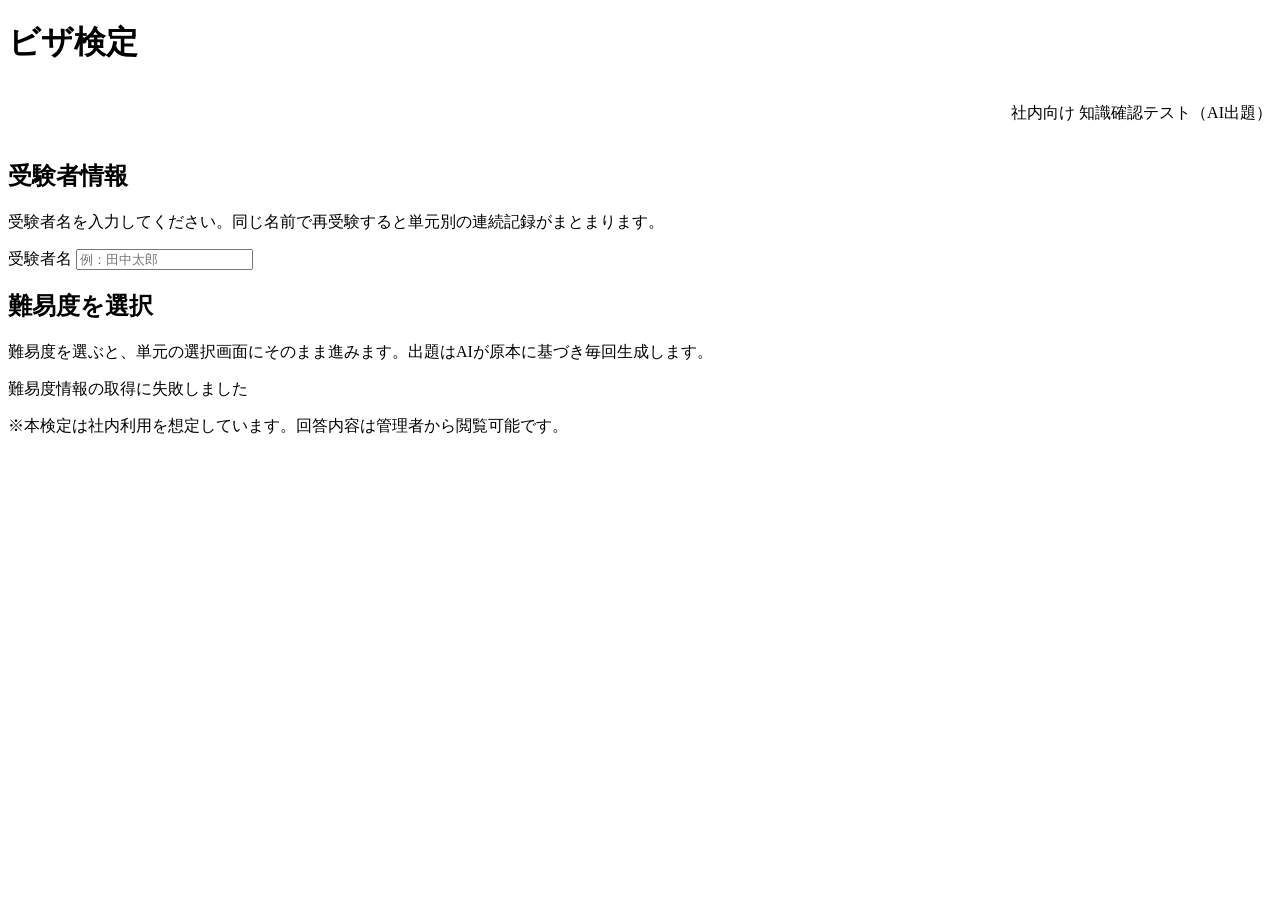
==== frontend/index.html @ 84968790 "feat: デモデータ生成ボタンをサブタイトル直下・右揃えへ移動（DEV ONLY） - ヘッダーの絶対配置（右上）をやめ、サブタイトルと同じ右揃えflex列に収める - 撤去時はこの div を外し" ====
<!doctype html>
<html lang="ja">
<head>
  <meta charset="utf-8">
  <meta name="viewport" content="width=device-width, initial-scale=1">
  <meta name="robots" content="noindex,nofollow">
  <title>ビザ検定</title>
  <link rel="stylesheet" href="/assets/style.css">
</head>
<body>
  <div class="app-shell">
    <header class="header">
      <h1>ビザ検定</h1>
      <!-- DEV ONLY（撤去予定）: ボタン撤去時はこの div を外して <p class="subtitle"> を header 直下に戻す -->
      <div style="display: flex; flex-direction: column; align-items: flex-end; gap: 6px;">
        <p class="subtitle">社内向け 知識確認テスト（AI出題）</p>
        <!-- ===== DEV ONLY（撤去予定）: 管理画面確認用デモデータ生成ボタン ===== -->
        <!-- 撤去箇所: このブロック / 下部の DEV ONLY スクリプト / backend/routes_dev.py /
             main.py の include / config.py の DEMO_SEED_ENABLED -->
        <button id="dev-seed-btn" type="button" hidden
                style="font-size: 12px; padding: 4px 10px; border: 1px dashed #b58900;
                       border-radius: 6px; background: #fdf6e3; color: #b58900;
                       cursor: pointer; white-space: nowrap;"
                title="構築段階専用。管理画面確認用のダミー受験者10人分のデータを作成します。">
          ダミーデータ生成
        </button>
        <!-- ===== /DEV ONLY ===== -->
      </div>
    </header>

    <section class="card">
      <h2>受験者情報</h2>
      <p class="muted">受験者名を入力してください。同じ名前で再受験すると単元別の連続記録がまとまります。</p>
      <label for="username">受験者名</label>
      <input type="text" id="username" placeholder="例：田中太郎" maxlength="50" autocomplete="off">
    </section>

    <section class="card">
      <h2>難易度を選択</h2>
      <p class="muted">難易度を選ぶと、単元の選択画面にそのまま進みます。出題はAIが原本に基づき毎回生成します。</p>
      <div class="level-grid" id="level-grid">
        <div class="loading">読み込み中…</div>
      </div>
    </section>

    <p class="note">※本検定は社内利用を想定しています。回答内容は管理者から閲覧可能です。</p>
  </div>

  <script>
    const usernameInput = document.getElementById("username");
    const levelGrid = document.getElementById("level-grid");

    const LEVEL_NAMES = { beginner: "初級", intermediate: "中級", advanced: "上級" };
    const LEVEL_ORDER = ["beginner", "intermediate", "advanced"];

    let levels = [];

    const savedName = localStorage.getItem("visa_quiz_username");
    if (savedName) usernameInput.value = savedName;

    function hasName() {
      return usernameInput.value.trim().length > 0;
    }

    // 受験者名の有無で、受験可能な難易度カードの活性（淡色）を切り替える。
    // 名前未入力のうちは淡色にして「先に名前を」と促す（押せば名前欄へフォーカス）。
    function updateCardState() {
      const ok = hasName();
      document.querySelectorAll(".level-card").forEach((el) => {
        const lv = levels.find((x) => x.id === el.dataset.id);
        if (!lv || !lv.available) return; // COMING SOON は常に淡色のまま
        el.classList.toggle("disabled", !ok);
      });
    }

    usernameInput.addEventListener("input", updateCardState);

    // 難易度カードを押したら、その場で単元選択画面へ直行する（中継ボタンは廃止）。
    function goToUnits(levelId) {
      const name = usernameInput.value.trim();
      if (!name) {
        usernameInput.focus();
        return;
      }
      localStorage.setItem("visa_quiz_username", name);
      const params = new URLSearchParams({ user: name, level: levelId });
      window.location.href = `/units.html?${params.toString()}`;
    }

    async function loadLevels() {
      try {
        // 観点メタのあるレベルから難易度を導出する（出題対象=ビザ種別単元のみ）
        const res = await fetch("/api/rag/cells");
        const data = await res.json();
        const counts = {};
        for (const cell of (data.cells || [])) {
          counts[cell.level] = (counts[cell.level] || 0) + 1;
        }
        levels = LEVEL_ORDER.map((id) => ({
          id,
          name: LEVEL_NAMES[id] || id,
          available: (counts[id] || 0) > 0,
          unit_count: counts[id] || 0,
        }));
        renderLevels();
      } catch (e) {
        levelGrid.innerHTML = '<div class="empty">難易度情報の取得に失敗しました</div>';
      }
    }

    function renderLevels() {
      levelGrid.innerHTML = "";
      for (const lv of levels) {
        const div = document.createElement("div");
        div.className = "level-card" + (lv.available ? "" : " disabled");
        div.dataset.id = lv.id;

        const meta = lv.available
          ? `<div class="meta">${lv.unit_count}単元</div>`
          : `<div class="coming-soon">COMING SOON</div>`;
        div.innerHTML = `<h3>${lv.name}</h3>${meta}`;

        if (lv.available) {
          div.addEventListener("click", () => goToUnits(lv.id));
        }
        levelGrid.appendChild(div);
      }
      updateCardState(); // 初期反映（保存名があれば明るく・押せる状態に）
    }

    loadLevels();
  </script>

  <!-- ===== DEV ONLY（撤去予定）: デモデータ生成ボタンの動作 ===== -->
  <script>
    (function () {
      const btn = document.getElementById("dev-seed-btn");
      if (!btn) return;

      // サーバ側で有効なときだけボタンを表示する（無効時は存在ごと隠す）
      fetch("/api/dev/seed-demo")
        .then((r) => (r.ok ? r.json() : { enabled: false }))
        .then((d) => { if (d.enabled) btn.hidden = false; })
        .catch(() => {});

      btn.addEventListener("click", async () => {
        const ok = confirm(
          "管理画面確認用のダミー受験者10人分のデータを作成します。\n" +
          "同名のダミー受験者の既存記録は削除して作り直します。\n" +
          "（構築段階専用の機能です）\n\n実行しますか？"
        );
        if (!ok) return;
        btn.disabled = true;
        btn.textContent = "生成中…";
        try {
          const res = await fetch("/api/dev/seed-demo", { method: "POST" });
          const data = await res.json();
          if (!res.ok) throw new Error(data.detail || "生成に失敗しました");
          alert(`ダミーデータを作成しました。\n受験者 ${data.users} 人 / 受験 ${data.attempts} 回\n管理画面で確認できます。`);
        } catch (e) {
          alert("失敗: " + e.message);
        } finally {
          btn.disabled = false;
          btn.textContent = "ダミーデータ生成";
        }
      });
    })();
  </script>
  <!-- ===== /DEV ONLY ===== -->
</body>
</html>
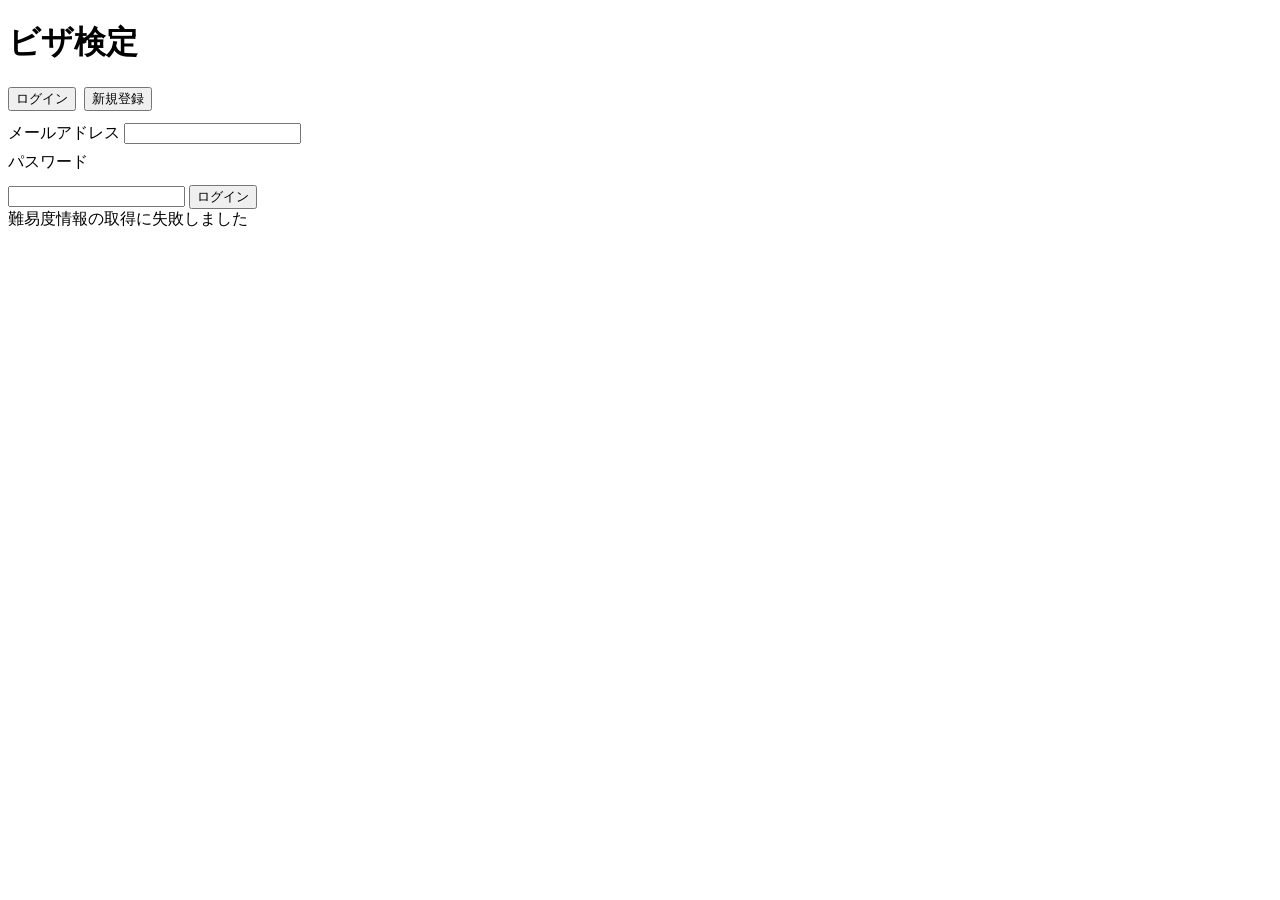
==== commit 2b800eaf: "feat: 氏名識別をアカウント認証へ移行（テストモード撤去含む）" ====
--- a/frontend/index.html
+++ b/frontend/index.html
@@ -11,9 +11,8 @@
   <div class="app-shell">
     <header class="header">
       <h1>ビザ検定</h1>
-      <!-- DEV ONLY（撤去予定）: ボタン撤去時はこの div を外して <p class="subtitle"> を header 直下に戻す -->
+      <!-- DEV ONLY（撤去予定）: ボタン撤去時はこの div ごと削除する -->
       <div style="display: flex; flex-direction: column; align-items: flex-end; gap: 6px;">
-        <p class="subtitle">社内向け 知識確認テスト（AI出題）</p>
         <!-- ===== DEV ONLY（撤去予定）: 管理画面確認用デモデータ生成ボタン ===== -->
         <!-- 撤去箇所: このブロック / 下部の DEV ONLY スクリプト / backend/routes_dev.py /
              main.py の include / config.py の DEMO_SEED_ENABLED -->
@@ -28,62 +27,146 @@
       </div>
     </header>
 
+    <!-- ログイン中バー（未ログイン時は非表示） -->
+    <section class="card" id="account-bar" hidden>
+      <div style="display: flex; justify-content: space-between; align-items: center; gap: 12px; flex-wrap: wrap;">
+        <span id="account-name" style="font-weight: 600;"></span>
+        <span>
+          <a href="/mypage.html" class="btn btn-secondary" style="text-decoration: none; padding: 6px 12px; font-size: 13px;">マイページ</a>
+          <button type="button" id="logout-btn" class="btn btn-secondary" style="padding: 6px 12px; font-size: 13px;">ログアウト</button>
+        </span>
+      </div>
+    </section>
+
+    <!-- 認証カード（ログイン／新規登録。ログイン中は非表示） -->
+    <section class="card" id="auth-card">
+      <div style="display: flex; gap: 8px; margin-bottom: 12px;">
+        <button type="button" class="btn" id="tab-login">ログイン</button>
+        <button type="button" class="btn btn-secondary" id="tab-register">新規登録</button>
+      </div>
+      <div id="auth-fields">
+        <label for="auth-email">メールアドレス</label>
+        <input type="email" id="auth-email" maxlength="254" autocomplete="username">
+        <label for="auth-password" style="margin-top: 8px; display: block;">パスワード</label>
+        <input type="password" id="auth-password" maxlength="128" autocomplete="current-password">
+        <div id="register-only" hidden>
+          <label for="auth-display-name" style="margin-top: 8px; display: block;">表示名（管理画面・結果に表示される名前）</label>
+          <input type="text" id="auth-display-name" maxlength="50" autocomplete="off" placeholder="例：田中太郎">
+          <p class="muted" style="margin-top: 6px;">パスワードは8文字以上。</p>
+        </div>
+        <p class="muted" id="auth-error" style="color: var(--danger); margin-top: 8px;" hidden></p>
+        <button type="button" class="btn" id="auth-submit" style="margin-top: 12px;">ログイン</button>
+      </div>
+    </section>
+
     <section class="card">
-      <h2>受験者情報</h2>
-      <p class="muted">受験者名を入力してください。同じ名前で再受験すると単元別の連続記録がまとまります。</p>
-      <label for="username">受験者名</label>
-      <input type="text" id="username" placeholder="例：田中太郎" maxlength="50" autocomplete="off">
-    </section>
-
-    <section class="card">
-      <h2>難易度を選択</h2>
-      <p class="muted">難易度を選ぶと、単元の選択画面にそのまま進みます。出題はAIが原本に基づき毎回生成します。</p>
       <div class="level-grid" id="level-grid">
         <div class="loading">読み込み中…</div>
       </div>
     </section>
 
-    <p class="note">※本検定は社内利用を想定しています。回答内容は管理者から閲覧可能です。</p>
   </div>
 
   <script>
-    const usernameInput = document.getElementById("username");
     const levelGrid = document.getElementById("level-grid");
+    const accountBar = document.getElementById("account-bar");
+    const accountName = document.getElementById("account-name");
+    const authCard = document.getElementById("auth-card");
+    const authError = document.getElementById("auth-error");
 
     const LEVEL_NAMES = { beginner: "初級", intermediate: "中級", advanced: "上級" };
     const LEVEL_ORDER = ["beginner", "intermediate", "advanced"];
 
     let levels = [];
-
-    const savedName = localStorage.getItem("visa_quiz_username");
-    if (savedName) usernameInput.value = savedName;
-
-    function hasName() {
-      return usernameInput.value.trim().length > 0;
-    }
-
-    // 受験者名の有無で、受験可能な難易度カードの活性（淡色）を切り替える。
-    // 名前未入力のうちは淡色にして「先に名前を」と促す（押せば名前欄へフォーカス）。
+    let loggedIn = false;
+    let authMode = "login"; // "login" | "register"
+
+    // --- 認証UI ---
+    function setAuthMode(mode) {
+      authMode = mode;
+      document.getElementById("register-only").hidden = mode !== "register";
+      document.getElementById("auth-submit").textContent = mode === "login" ? "ログイン" : "登録して始める";
+      document.getElementById("tab-login").className = mode === "login" ? "btn" : "btn btn-secondary";
+      document.getElementById("tab-register").className = mode === "register" ? "btn" : "btn btn-secondary";
+      authError.hidden = true;
+    }
+    document.getElementById("tab-login").addEventListener("click", () => setAuthMode("login"));
+    document.getElementById("tab-register").addEventListener("click", () => setAuthMode("register"));
+
+    async function submitAuth() {
+      const email = document.getElementById("auth-email").value.trim();
+      const password = document.getElementById("auth-password").value;
+      authError.hidden = true;
+      try {
+        let res;
+        if (authMode === "register") {
+          const displayName = document.getElementById("auth-display-name").value.trim();
+          res = await fetch("/api/auth/register", {
+            method: "POST", headers: { "Content-Type": "application/json" },
+            body: JSON.stringify({ email, password, display_name: displayName }),
+          });
+        } else {
+          res = await fetch("/api/auth/login", {
+            method: "POST", headers: { "Content-Type": "application/json" },
+            body: JSON.stringify({ email, password }),
+          });
+        }
+        const data = await res.json();
+        if (!res.ok) throw new Error(data.detail || "失敗しました");
+        applyLogin(data);
+      } catch (e) {
+        authError.textContent = e.message;
+        authError.hidden = false;
+      }
+    }
+    document.getElementById("auth-submit").addEventListener("click", submitAuth);
+    document.getElementById("auth-password").addEventListener("keydown", (e) => {
+      if (e.key === "Enter") submitAuth();
+    });
+
+    function applyLogin(user) {
+      loggedIn = true;
+      accountName.textContent = `${user.display_name} さん`;
+      accountBar.hidden = false;
+      authCard.hidden = true;
+      updateCardState();
+    }
+    function applyLogout() {
+      loggedIn = false;
+      accountBar.hidden = true;
+      authCard.hidden = false;
+      updateCardState();
+    }
+    document.getElementById("logout-btn").addEventListener("click", async () => {
+      await fetch("/api/auth/logout", { method: "POST" });
+      applyLogout();
+    });
+
+    async function checkSession() {
+      try {
+        const res = await fetch("/api/auth/me");
+        if (res.ok) applyLogin(await res.json());
+        else applyLogout();
+      } catch (e) { applyLogout(); }
+    }
+
+    // --- 難易度カード ---
+    // ログイン状態で難易度カードの活性を切り替える（未ログインは淡色）。
     function updateCardState() {
-      const ok = hasName();
       document.querySelectorAll(".level-card").forEach((el) => {
         const lv = levels.find((x) => x.id === el.dataset.id);
         if (!lv || !lv.available) return; // COMING SOON は常に淡色のまま
-        el.classList.toggle("disabled", !ok);
+        el.classList.toggle("disabled", !loggedIn);
       });
     }
 
-    usernameInput.addEventListener("input", updateCardState);
-
-    // 難易度カードを押したら、その場で単元選択画面へ直行する（中継ボタンは廃止）。
+    // 難易度カードを押したら、その場で単元選択画面へ直行する。
     function goToUnits(levelId) {
-      const name = usernameInput.value.trim();
-      if (!name) {
-        usernameInput.focus();
+      if (!loggedIn) {
+        document.getElementById("auth-email").focus();
         return;
       }
-      localStorage.setItem("visa_quiz_username", name);
-      const params = new URLSearchParams({ user: name, level: levelId });
+      const params = new URLSearchParams({ level: levelId });
       window.location.href = `/units.html?${params.toString()}`;
     }
 
@@ -125,9 +208,11 @@
         }
         levelGrid.appendChild(div);
       }
-      updateCardState(); // 初期反映（保存名があれば明るく・押せる状態に）
-    }
-
+      updateCardState(); // 初期反映（ログイン済みなら明るく・押せる状態に）
+    }
+
+    setAuthMode("login");
+    checkSession();
     loadLevels();
   </script>
 
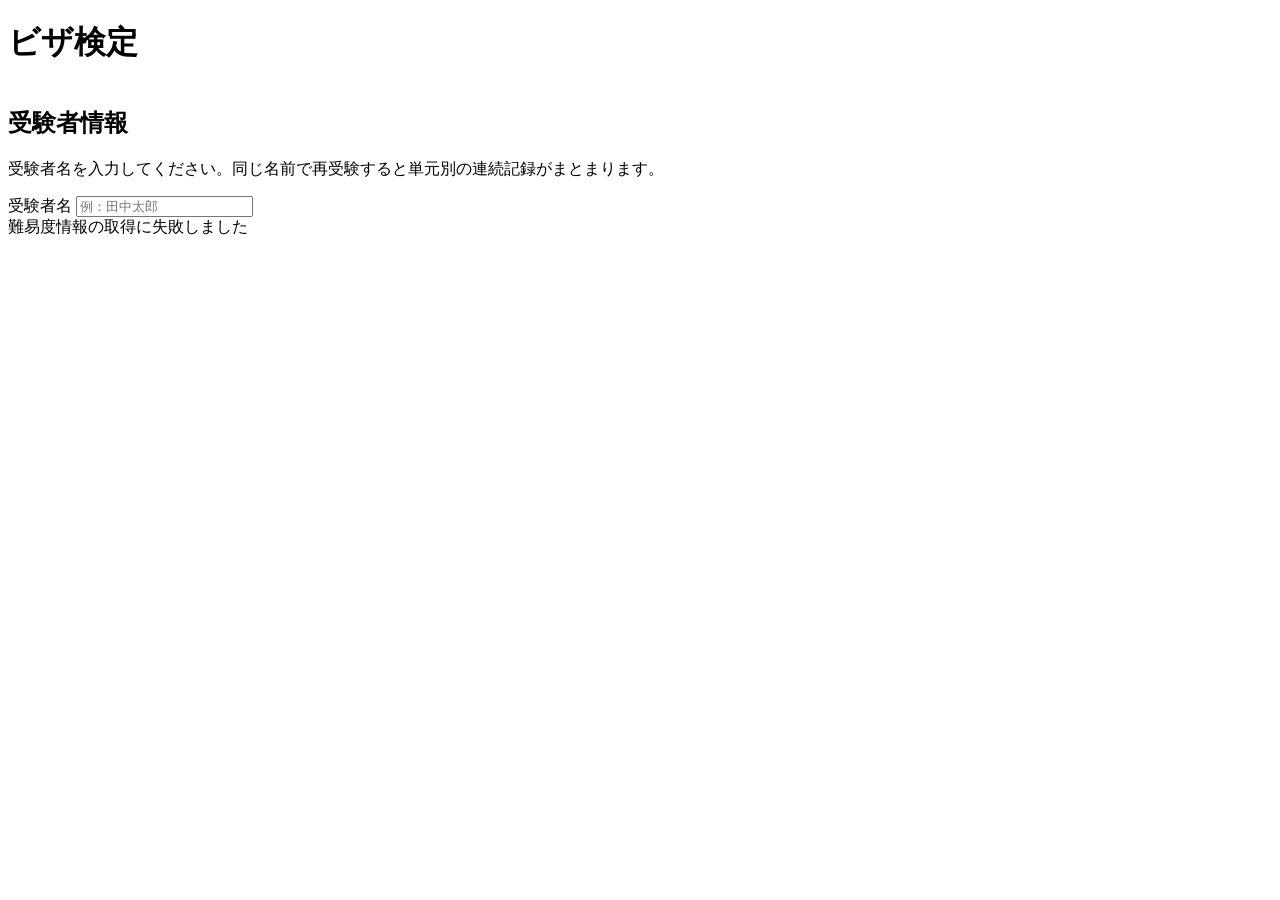
==== commit 381067d7: "fix: クライアント修正依頼の一括反映（管理画面6点・文言8項目・plan修正）" ====
--- a/frontend/index.html
+++ b/frontend/index.html
@@ -27,36 +27,11 @@
       </div>
     </header>
 
-    <!-- ログイン中バー（未ログイン時は非表示） -->
-    <section class="card" id="account-bar" hidden>
-      <div style="display: flex; justify-content: space-between; align-items: center; gap: 12px; flex-wrap: wrap;">
-        <span id="account-name" style="font-weight: 600;"></span>
-        <span>
-          <a href="/mypage.html" class="btn btn-secondary" style="text-decoration: none; padding: 6px 12px; font-size: 13px;">マイページ</a>
-          <button type="button" id="logout-btn" class="btn btn-secondary" style="padding: 6px 12px; font-size: 13px;">ログアウト</button>
-        </span>
-      </div>
-    </section>
-
-    <!-- 認証カード（ログイン／新規登録。ログイン中は非表示） -->
-    <section class="card" id="auth-card">
-      <div style="display: flex; gap: 8px; margin-bottom: 12px;">
-        <button type="button" class="btn" id="tab-login">ログイン</button>
-        <button type="button" class="btn btn-secondary" id="tab-register">新規登録</button>
-      </div>
-      <div id="auth-fields">
-        <label for="auth-email">メールアドレス</label>
-        <input type="email" id="auth-email" maxlength="254" autocomplete="username">
-        <label for="auth-password" style="margin-top: 8px; display: block;">パスワード</label>
-        <input type="password" id="auth-password" maxlength="128" autocomplete="current-password">
-        <div id="register-only" hidden>
-          <label for="auth-display-name" style="margin-top: 8px; display: block;">表示名（管理画面・結果に表示される名前）</label>
-          <input type="text" id="auth-display-name" maxlength="50" autocomplete="off" placeholder="例：田中太郎">
-          <p class="muted" style="margin-top: 6px;">パスワードは8文字以上。</p>
-        </div>
-        <p class="muted" id="auth-error" style="color: var(--danger); margin-top: 8px;" hidden></p>
-        <button type="button" class="btn" id="auth-submit" style="margin-top: 12px;">ログイン</button>
-      </div>
+    <section class="card">
+      <h2>受験者情報</h2>
+      <p class="muted">受験者名を入力してください。同じ名前で再受験すると単元別の連続記録がまとまります。</p>
+      <label for="username">受験者名</label>
+      <input type="text" id="username" placeholder="例：田中太郎" maxlength="50" autocomplete="off">
     </section>
 
     <section class="card">
@@ -68,105 +43,43 @@
   </div>
 
   <script>
+    const usernameInput = document.getElementById("username");
     const levelGrid = document.getElementById("level-grid");
-    const accountBar = document.getElementById("account-bar");
-    const accountName = document.getElementById("account-name");
-    const authCard = document.getElementById("auth-card");
-    const authError = document.getElementById("auth-error");
 
     const LEVEL_NAMES = { beginner: "初級", intermediate: "中級", advanced: "上級" };
     const LEVEL_ORDER = ["beginner", "intermediate", "advanced"];
 
     let levels = [];
-    let loggedIn = false;
-    let authMode = "login"; // "login" | "register"
 
-    // --- 認証UI ---
-    function setAuthMode(mode) {
-      authMode = mode;
-      document.getElementById("register-only").hidden = mode !== "register";
-      document.getElementById("auth-submit").textContent = mode === "login" ? "ログイン" : "登録して始める";
-      document.getElementById("tab-login").className = mode === "login" ? "btn" : "btn btn-secondary";
-      document.getElementById("tab-register").className = mode === "register" ? "btn" : "btn btn-secondary";
-      authError.hidden = true;
-    }
-    document.getElementById("tab-login").addEventListener("click", () => setAuthMode("login"));
-    document.getElementById("tab-register").addEventListener("click", () => setAuthMode("register"));
+    const savedName = localStorage.getItem("visa_quiz_username");
+    if (savedName) usernameInput.value = savedName;
 
-    async function submitAuth() {
-      const email = document.getElementById("auth-email").value.trim();
-      const password = document.getElementById("auth-password").value;
-      authError.hidden = true;
-      try {
-        let res;
-        if (authMode === "register") {
-          const displayName = document.getElementById("auth-display-name").value.trim();
-          res = await fetch("/api/auth/register", {
-            method: "POST", headers: { "Content-Type": "application/json" },
-            body: JSON.stringify({ email, password, display_name: displayName }),
-          });
-        } else {
-          res = await fetch("/api/auth/login", {
-            method: "POST", headers: { "Content-Type": "application/json" },
-            body: JSON.stringify({ email, password }),
-          });
-        }
-        const data = await res.json();
-        if (!res.ok) throw new Error(data.detail || "失敗しました");
-        applyLogin(data);
-      } catch (e) {
-        authError.textContent = e.message;
-        authError.hidden = false;
-      }
-    }
-    document.getElementById("auth-submit").addEventListener("click", submitAuth);
-    document.getElementById("auth-password").addEventListener("keydown", (e) => {
-      if (e.key === "Enter") submitAuth();
-    });
-
-    function applyLogin(user) {
-      loggedIn = true;
-      accountName.textContent = `${user.display_name} さん`;
-      accountBar.hidden = false;
-      authCard.hidden = true;
-      updateCardState();
-    }
-    function applyLogout() {
-      loggedIn = false;
-      accountBar.hidden = true;
-      authCard.hidden = false;
-      updateCardState();
-    }
-    document.getElementById("logout-btn").addEventListener("click", async () => {
-      await fetch("/api/auth/logout", { method: "POST" });
-      applyLogout();
-    });
-
-    async function checkSession() {
-      try {
-        const res = await fetch("/api/auth/me");
-        if (res.ok) applyLogin(await res.json());
-        else applyLogout();
-      } catch (e) { applyLogout(); }
+    function hasName() {
+      return usernameInput.value.trim().length > 0;
     }
 
-    // --- 難易度カード ---
-    // ログイン状態で難易度カードの活性を切り替える（未ログインは淡色）。
+    // 受験者名の有無で、受験可能な難易度カードの活性（淡色）を切り替える。
+    // 名前未入力のうちは淡色にして「先に名前を」と促す（押せば名前欄へフォーカス）。
     function updateCardState() {
+      const ok = hasName();
       document.querySelectorAll(".level-card").forEach((el) => {
         const lv = levels.find((x) => x.id === el.dataset.id);
         if (!lv || !lv.available) return; // COMING SOON は常に淡色のまま
-        el.classList.toggle("disabled", !loggedIn);
+        el.classList.toggle("disabled", !ok);
       });
     }
 
-    // 難易度カードを押したら、その場で単元選択画面へ直行する。
+    usernameInput.addEventListener("input", updateCardState);
+
+    // 難易度カードを押したら、その場で単元選択画面へ直行する（中継ボタンは廃止）。
     function goToUnits(levelId) {
-      if (!loggedIn) {
-        document.getElementById("auth-email").focus();
+      const name = usernameInput.value.trim();
+      if (!name) {
+        usernameInput.focus();
         return;
       }
-      const params = new URLSearchParams({ level: levelId });
+      localStorage.setItem("visa_quiz_username", name);
+      const params = new URLSearchParams({ user: name, level: levelId });
       window.location.href = `/units.html?${params.toString()}`;
     }
 
@@ -208,11 +121,9 @@
         }
         levelGrid.appendChild(div);
       }
-      updateCardState(); // 初期反映（ログイン済みなら明るく・押せる状態に）
+      updateCardState(); // 初期反映（保存名があれば明るく・押せる状態に）
     }
 
-    setAuthMode("login");
-    checkSession();
     loadLevels();
   </script>
 
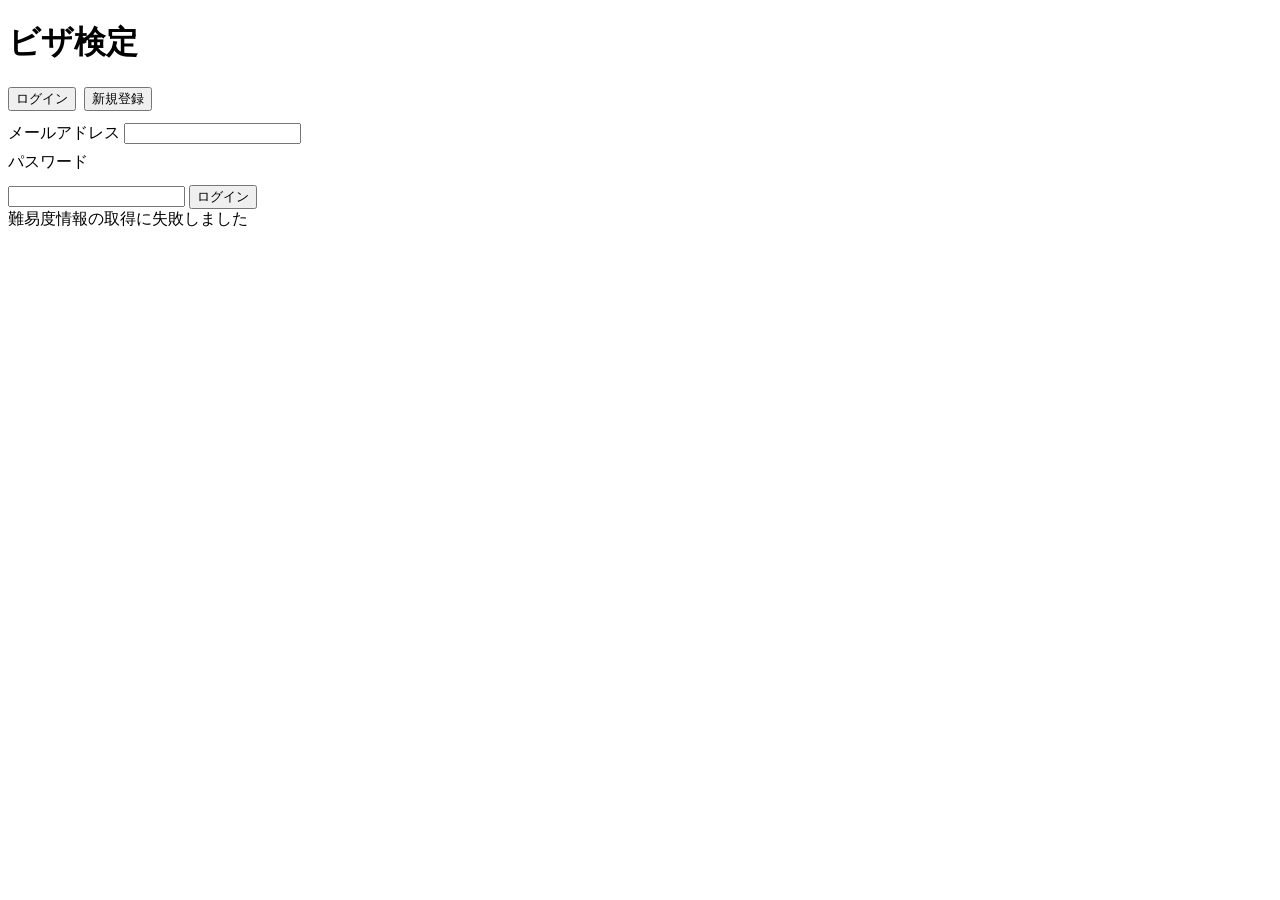
==== commit 251c8497: "feat: 氏名識別をアカウント認証へ移行（feature/auth をマージ）" ====
--- a/frontend/index.html
+++ b/frontend/index.html
@@ -27,11 +27,36 @@
       </div>
     </header>
 
-    <section class="card">
-      <h2>受験者情報</h2>
-      <p class="muted">受験者名を入力してください。同じ名前で再受験すると単元別の連続記録がまとまります。</p>
-      <label for="username">受験者名</label>
-      <input type="text" id="username" placeholder="例：田中太郎" maxlength="50" autocomplete="off">
+    <!-- ログイン中バー（未ログイン時は非表示） -->
+    <section class="card" id="account-bar" hidden>
+      <div style="display: flex; justify-content: space-between; align-items: center; gap: 12px; flex-wrap: wrap;">
+        <span id="account-name" style="font-weight: 600;"></span>
+        <span>
+          <a href="/mypage.html" class="btn btn-secondary" style="text-decoration: none; padding: 6px 12px; font-size: 13px;">マイページ</a>
+          <button type="button" id="logout-btn" class="btn btn-secondary" style="padding: 6px 12px; font-size: 13px;">ログアウト</button>
+        </span>
+      </div>
+    </section>
+
+    <!-- 認証カード（ログイン／新規登録。ログイン中は非表示） -->
+    <section class="card" id="auth-card">
+      <div style="display: flex; gap: 8px; margin-bottom: 12px;">
+        <button type="button" class="btn" id="tab-login">ログイン</button>
+        <button type="button" class="btn btn-secondary" id="tab-register">新規登録</button>
+      </div>
+      <div id="auth-fields">
+        <label for="auth-email">メールアドレス</label>
+        <input type="email" id="auth-email" maxlength="254" autocomplete="username">
+        <label for="auth-password" style="margin-top: 8px; display: block;">パスワード</label>
+        <input type="password" id="auth-password" maxlength="128" autocomplete="current-password">
+        <div id="register-only" hidden>
+          <label for="auth-display-name" style="margin-top: 8px; display: block;">表示名（管理画面・結果に表示される名前）</label>
+          <input type="text" id="auth-display-name" maxlength="50" autocomplete="off" placeholder="例：田中太郎">
+          <p class="muted" style="margin-top: 6px;">パスワードは8文字以上。</p>
+        </div>
+        <p class="muted" id="auth-error" style="color: var(--danger); margin-top: 8px;" hidden></p>
+        <button type="button" class="btn" id="auth-submit" style="margin-top: 12px;">ログイン</button>
+      </div>
     </section>
 
     <section class="card">
@@ -43,43 +68,105 @@
   </div>
 
   <script>
-    const usernameInput = document.getElementById("username");
     const levelGrid = document.getElementById("level-grid");
+    const accountBar = document.getElementById("account-bar");
+    const accountName = document.getElementById("account-name");
+    const authCard = document.getElementById("auth-card");
+    const authError = document.getElementById("auth-error");
 
     const LEVEL_NAMES = { beginner: "初級", intermediate: "中級", advanced: "上級" };
     const LEVEL_ORDER = ["beginner", "intermediate", "advanced"];
 
     let levels = [];
-
-    const savedName = localStorage.getItem("visa_quiz_username");
-    if (savedName) usernameInput.value = savedName;
-
-    function hasName() {
-      return usernameInput.value.trim().length > 0;
-    }
-
-    // 受験者名の有無で、受験可能な難易度カードの活性（淡色）を切り替える。
-    // 名前未入力のうちは淡色にして「先に名前を」と促す（押せば名前欄へフォーカス）。
+    let loggedIn = false;
+    let authMode = "login"; // "login" | "register"
+
+    // --- 認証UI ---
+    function setAuthMode(mode) {
+      authMode = mode;
+      document.getElementById("register-only").hidden = mode !== "register";
+      document.getElementById("auth-submit").textContent = mode === "login" ? "ログイン" : "登録して始める";
+      document.getElementById("tab-login").className = mode === "login" ? "btn" : "btn btn-secondary";
+      document.getElementById("tab-register").className = mode === "register" ? "btn" : "btn btn-secondary";
+      authError.hidden = true;
+    }
+    document.getElementById("tab-login").addEventListener("click", () => setAuthMode("login"));
+    document.getElementById("tab-register").addEventListener("click", () => setAuthMode("register"));
+
+    async function submitAuth() {
+      const email = document.getElementById("auth-email").value.trim();
+      const password = document.getElementById("auth-password").value;
+      authError.hidden = true;
+      try {
+        let res;
+        if (authMode === "register") {
+          const displayName = document.getElementById("auth-display-name").value.trim();
+          res = await fetch("/api/auth/register", {
+            method: "POST", headers: { "Content-Type": "application/json" },
+            body: JSON.stringify({ email, password, display_name: displayName }),
+          });
+        } else {
+          res = await fetch("/api/auth/login", {
+            method: "POST", headers: { "Content-Type": "application/json" },
+            body: JSON.stringify({ email, password }),
+          });
+        }
+        const data = await res.json();
+        if (!res.ok) throw new Error(data.detail || "失敗しました");
+        applyLogin(data);
+      } catch (e) {
+        authError.textContent = e.message;
+        authError.hidden = false;
+      }
+    }
+    document.getElementById("auth-submit").addEventListener("click", submitAuth);
+    document.getElementById("auth-password").addEventListener("keydown", (e) => {
+      if (e.key === "Enter") submitAuth();
+    });
+
+    function applyLogin(user) {
+      loggedIn = true;
+      accountName.textContent = `${user.display_name} さん`;
+      accountBar.hidden = false;
+      authCard.hidden = true;
+      updateCardState();
+    }
+    function applyLogout() {
+      loggedIn = false;
+      accountBar.hidden = true;
+      authCard.hidden = false;
+      updateCardState();
+    }
+    document.getElementById("logout-btn").addEventListener("click", async () => {
+      await fetch("/api/auth/logout", { method: "POST" });
+      applyLogout();
+    });
+
+    async function checkSession() {
+      try {
+        const res = await fetch("/api/auth/me");
+        if (res.ok) applyLogin(await res.json());
+        else applyLogout();
+      } catch (e) { applyLogout(); }
+    }
+
+    // --- 難易度カード ---
+    // ログイン状態で難易度カードの活性を切り替える（未ログインは淡色）。
     function updateCardState() {
-      const ok = hasName();
       document.querySelectorAll(".level-card").forEach((el) => {
         const lv = levels.find((x) => x.id === el.dataset.id);
         if (!lv || !lv.available) return; // COMING SOON は常に淡色のまま
-        el.classList.toggle("disabled", !ok);
+        el.classList.toggle("disabled", !loggedIn);
       });
     }
 
-    usernameInput.addEventListener("input", updateCardState);
-
-    // 難易度カードを押したら、その場で単元選択画面へ直行する（中継ボタンは廃止）。
+    // 難易度カードを押したら、その場で単元選択画面へ直行する。
     function goToUnits(levelId) {
-      const name = usernameInput.value.trim();
-      if (!name) {
-        usernameInput.focus();
+      if (!loggedIn) {
+        document.getElementById("auth-email").focus();
         return;
       }
-      localStorage.setItem("visa_quiz_username", name);
-      const params = new URLSearchParams({ user: name, level: levelId });
+      const params = new URLSearchParams({ level: levelId });
       window.location.href = `/units.html?${params.toString()}`;
     }
 
@@ -121,9 +208,11 @@
         }
         levelGrid.appendChild(div);
       }
-      updateCardState(); // 初期反映（保存名があれば明るく・押せる状態に）
-    }
-
+      updateCardState(); // 初期反映（ログイン済みなら明るく・押せる状態に）
+    }
+
+    setAuthMode("login");
+    checkSession();
     loadLevels();
   </script>
 
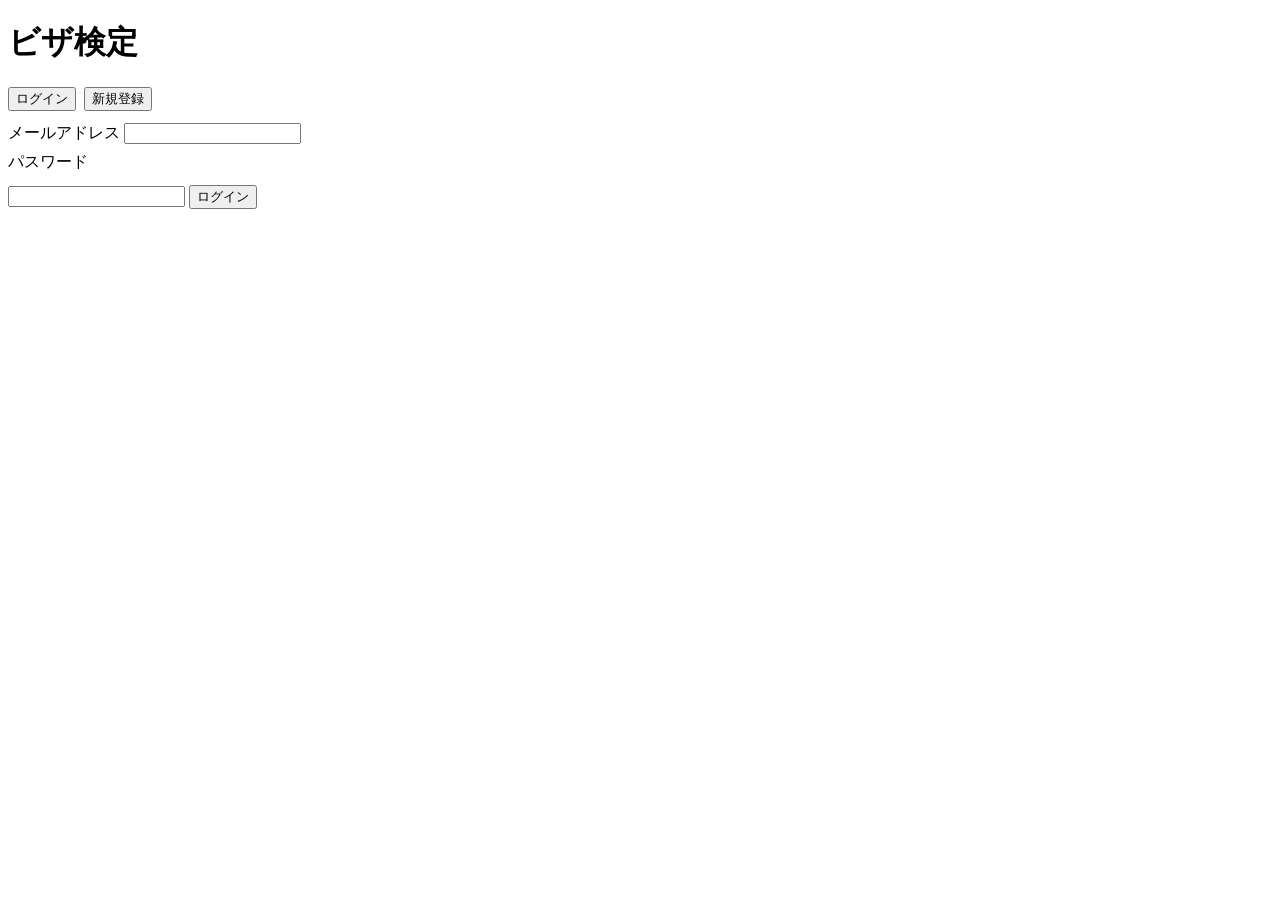
==== commit 531138cd: "fix: トップ・単元・結果画面の表示を整理（クライアント修正依頼3点） - ログイン画面では難易度選択を非表示にし、ログイン後に表示する - 単元カードの「N問生成 / 観点 N件」表記を削除 - " ====
--- a/frontend/index.html
+++ b/frontend/index.html
@@ -59,7 +59,7 @@
       </div>
     </section>
 
-    <section class="card">
+    <section class="card" id="level-card" hidden>
       <div class="level-grid" id="level-grid">
         <div class="loading">読み込み中…</div>
       </div>
@@ -69,6 +69,7 @@
 
   <script>
     const levelGrid = document.getElementById("level-grid");
+    const levelCard = document.getElementById("level-card");
     const accountBar = document.getElementById("account-bar");
     const accountName = document.getElementById("account-name");
     const authCard = document.getElementById("auth-card");
@@ -129,12 +130,14 @@
       accountName.textContent = `${user.display_name} さん`;
       accountBar.hidden = false;
       authCard.hidden = true;
+      levelCard.hidden = false;
       updateCardState();
     }
     function applyLogout() {
       loggedIn = false;
       accountBar.hidden = true;
       authCard.hidden = false;
+      levelCard.hidden = true;
       updateCardState();
     }
     document.getElementById("logout-btn").addEventListener("click", async () => {
